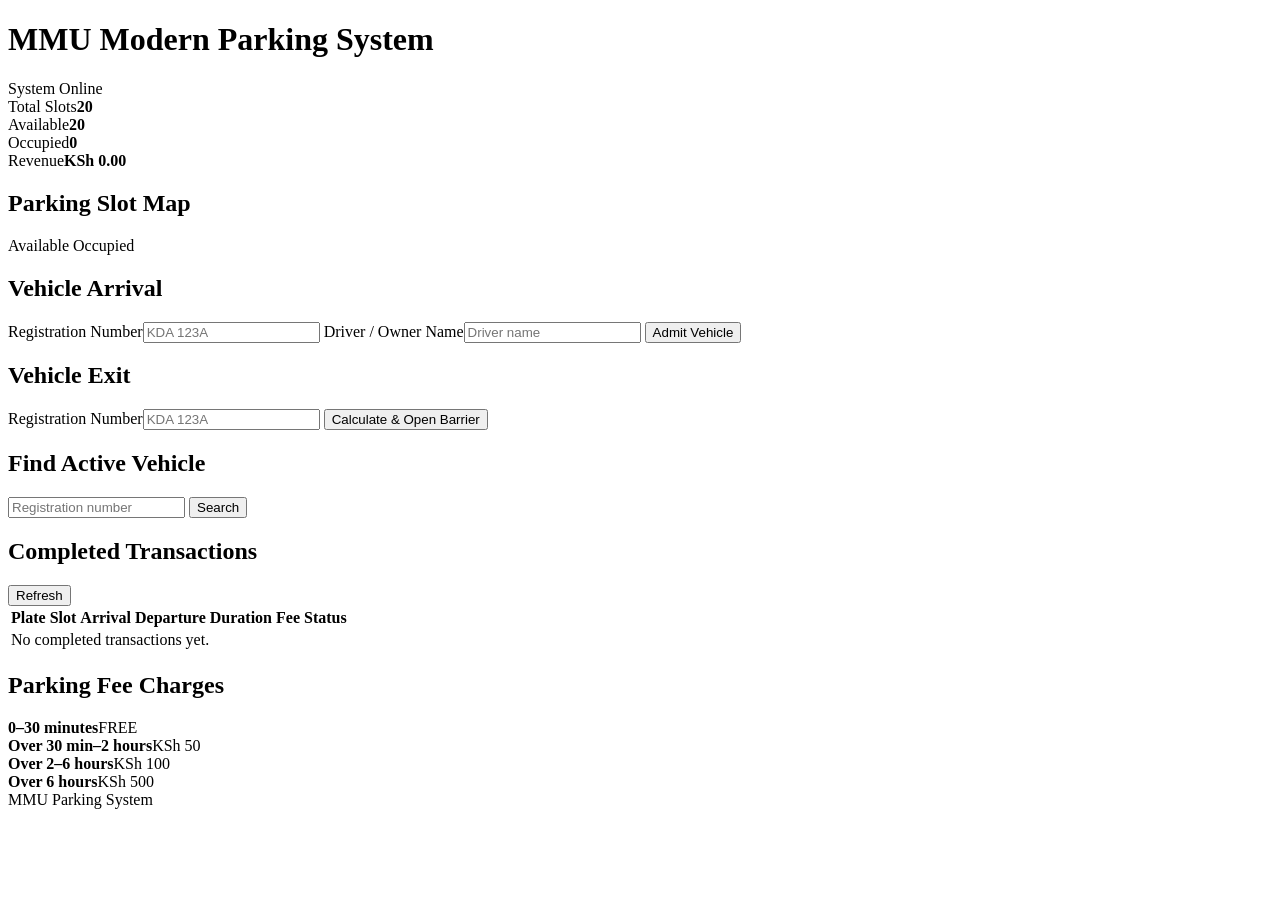
==== web/index.html @ 95b3944e "first commit" ====
<!DOCTYPE html>
<html lang="en">
<head>
  <meta charset="UTF-8">
  <meta name="viewport" content="width=device-width, initial-scale=1.0">
  <title>MMU Modern Parking System</title>
  <link rel="stylesheet" href="/style.css">
</head>
<body>
  <header class="topbar">
    <div>
      <h1>MMU Modern Parking System</h1>
    </div>
    <div class="server-pill"><span class="dot"></span> System Online</div>
  </header>

  <main class="container">
    <section class="stats">
      <article class="card stat"><span>Total Slots</span><strong id="totalSlots">20</strong></article>
      <article class="card stat"><span>Available</span><strong id="availableSlots">20</strong></article>
      <article class="card stat"><span>Occupied</span><strong id="occupiedSlots">0</strong></article>
      <article class="card stat"><span>Revenue</span><strong id="revenue">KSh 0.00</strong></article>
    </section>

    <section class="layout">
      <div class="card slots-card">
        <div class="section-heading">
          <div><h2>Parking Slot Map</h2></div>
          <div class="legend"><span><i class="available-dot"></i> Available</span><span><i class="occupied-dot"></i> Occupied</span></div>
        </div>
        <div id="slotGrid" class="slot-grid"></div>
      </div>

      <aside class="side-column">
        <div class="card form-card">
          <h2>Vehicle Arrival</h2>
          <form id="arrivalForm">
            <label>Registration Number<input id="arrivalPlate" required placeholder="KDA 123A" maxlength="20"></label>
            <label>Driver / Owner Name<input id="owner" required placeholder="Driver name" maxlength="60"></label>
            <button type="submit">Admit Vehicle</button>
          </form>
        </div>

        <div class="card form-card">
          <h2>Vehicle Exit</h2>
          <form id="exitForm">
            <label>Registration Number<input id="exitPlate" required placeholder="KDA 123A" maxlength="20"></label>
            <button class="secondary" type="submit">Calculate &amp; Open Barrier</button>
          </form>
          <div id="exitResult" class="result hidden"></div>
        </div>

        <div class="card form-card">
          <h2>Find Active Vehicle</h2>
          <form id="searchForm" class="inline-form">
            <input id="searchPlate" required placeholder="Registration number">
            <button type="submit">Search</button>
          </form>
          <div id="searchResult" class="result hidden"></div>
        </div>
      </aside>
    </section>

    <section class="card transactions-card">
      <div class="section-heading"><div><h2>Completed Transactions</h2></div><button id="refreshBtn" class="small-btn">Refresh</button></div>
      <div class="table-wrap">
        <table><thead><tr><th>Plate</th><th>Slot</th><th>Arrival</th><th>Departure</th><th>Duration</th><th>Fee</th><th>Status</th></tr></thead>
        <tbody id="transactionBody"><tr><td colspan="7" class="empty">No completed transactions yet.</td></tr></tbody></table>
      </div>
    </section>

    <section class="card rules">
      <h2>Parking Fee Charges</h2>
      <div class="rule-grid"><div><b>0–30 minutes</b><span>FREE</span></div><div><b>Over 30 min–2 hours</b><span>KSh 50</span></div><div><b>Over 2–6 hours</b><span>KSh 100</span></div><div><b>Over 6 hours</b><span>KSh 500</span></div></div>
    </section>
  </main>
  <footer>MMU Parking System</footer>
  <div id="toast" class="toast"></div>
  <script src="/app.js"></script>
</body>
</html>
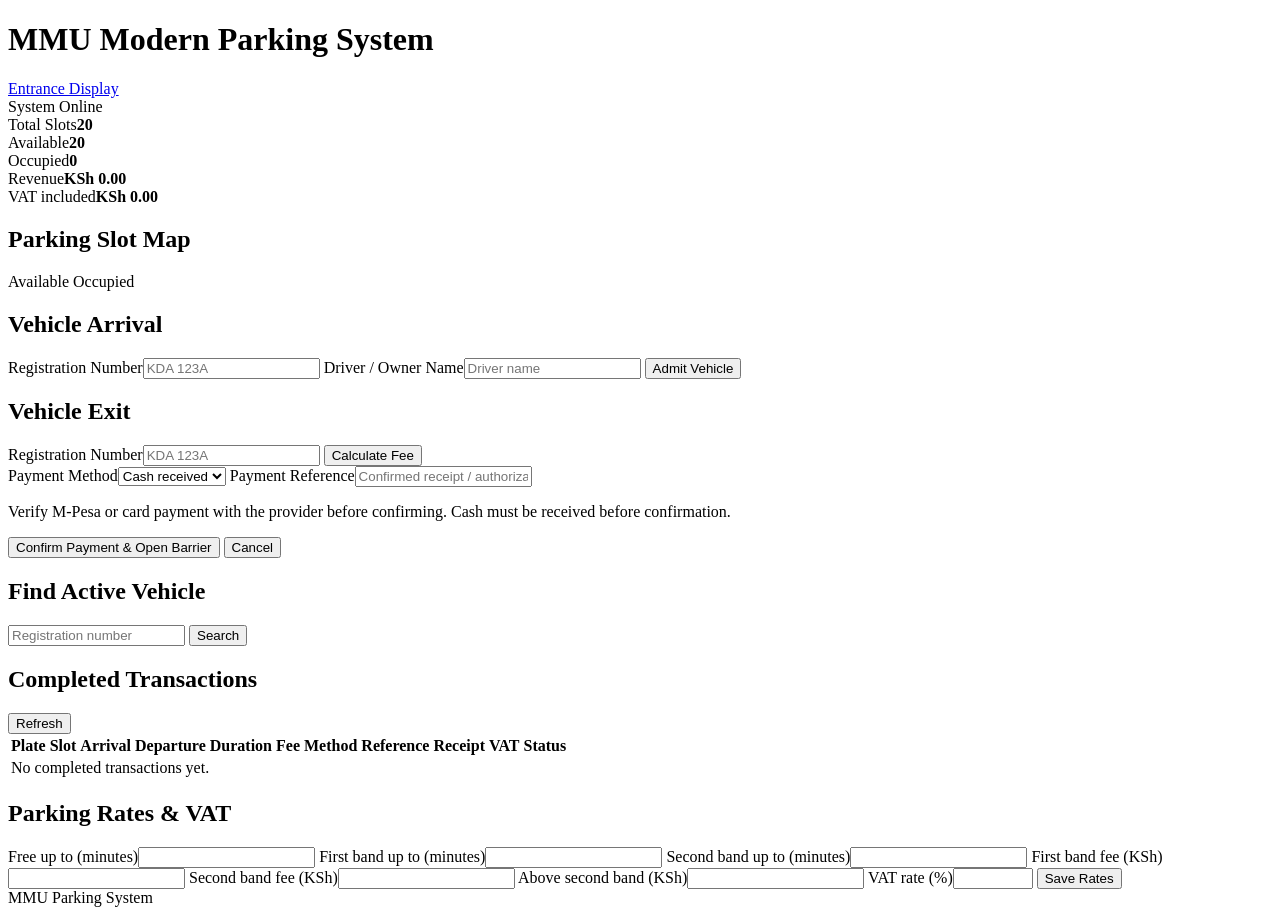
==== commit 889815a2: "Add parking payment and rate management" ====
--- a/web/index.html
+++ b/web/index.html
@@ -5,13 +5,14 @@
   <meta name="viewport" content="width=device-width, initial-scale=1.0">
   <title>MMU Modern Parking System</title>
   <link rel="stylesheet" href="/style.css">
+  <link rel="stylesheet" href="/workflow.css">
 </head>
 <body>
   <header class="topbar">
     <div>
       <h1>MMU Modern Parking System</h1>
     </div>
-    <div class="server-pill"><span class="dot"></span> System Online</div>
+    <div class="top-actions"><a class="small-btn" href="/board" target="_blank" rel="noopener">Entrance Display</a><div class="server-pill"><span class="dot"></span> System Online</div></div>
   </header>
 
   <main class="container">
@@ -20,6 +21,7 @@
       <article class="card stat"><span>Available</span><strong id="availableSlots">20</strong></article>
       <article class="card stat"><span>Occupied</span><strong id="occupiedSlots">0</strong></article>
       <article class="card stat"><span>Revenue</span><strong id="revenue">KSh 0.00</strong></article>
+      <article class="card stat"><span>VAT included</span><strong id="vatCollected">KSh 0.00</strong></article>
     </section>
 
     <section class="layout">
@@ -45,9 +47,18 @@
           <h2>Vehicle Exit</h2>
           <form id="exitForm">
             <label>Registration Number<input id="exitPlate" required placeholder="KDA 123A" maxlength="20"></label>
-            <button class="secondary" type="submit">Calculate &amp; Open Barrier</button>
+            <button class="secondary" type="submit">Calculate Fee</button>
           </form>
           <div id="exitResult" class="result hidden"></div>
+          <div id="paymentPanel" class="payment-panel hidden">
+            <form id="paymentForm">
+              <label>Payment Method<select id="paymentMethod" required><option value="CASH">Cash received</option><option value="MPESA">M-Pesa</option><option value="CARD">Card</option></select></label>
+              <label id="referenceField">Payment Reference<input id="paymentReference" maxlength="80" placeholder="Confirmed receipt / authorization code"></label>
+              <p class="payment-note">Verify M-Pesa or card payment with the provider before confirming. Cash must be received before confirmation.</p>
+              <button type="submit">Confirm Payment &amp; Open Barrier</button>
+              <button id="cancelPayment" class="secondary" type="button">Cancel</button>
+            </form>
+          </div>
         </div>
 
         <div class="card form-card">
@@ -64,14 +75,23 @@
     <section class="card transactions-card">
       <div class="section-heading"><div><h2>Completed Transactions</h2></div><button id="refreshBtn" class="small-btn">Refresh</button></div>
       <div class="table-wrap">
-        <table><thead><tr><th>Plate</th><th>Slot</th><th>Arrival</th><th>Departure</th><th>Duration</th><th>Fee</th><th>Status</th></tr></thead>
-        <tbody id="transactionBody"><tr><td colspan="7" class="empty">No completed transactions yet.</td></tr></tbody></table>
+        <table><thead><tr><th>Plate</th><th>Slot</th><th>Arrival</th><th>Departure</th><th>Duration</th><th>Fee</th><th>Method</th><th>Reference</th><th>Receipt</th><th>VAT</th><th>Status</th></tr></thead>
+        <tbody id="transactionBody"><tr><td colspan="11" class="empty">No completed transactions yet.</td></tr></tbody></table>
       </div>
     </section>
 
     <section class="card rules">
-      <h2>Parking Fee Charges</h2>
-      <div class="rule-grid"><div><b>0–30 minutes</b><span>FREE</span></div><div><b>Over 30 min–2 hours</b><span>KSh 50</span></div><div><b>Over 2–6 hours</b><span>KSh 100</span></div><div><b>Over 6 hours</b><span>KSh 500</span></div></div>
+      <h2>Parking Rates &amp; VAT</h2>
+      <form id="ratesForm" class="rate-grid">
+        <label>Free up to (minutes)<input name="freeMinutes" type="number" min="0" required></label>
+        <label>First band up to (minutes)<input name="firstBandMinutes" type="number" min="1" required></label>
+        <label>Second band up to (minutes)<input name="secondBandMinutes" type="number" min="2" required></label>
+        <label>First band fee (KSh)<input name="firstBandFee" type="number" min="0" step="0.01" required></label>
+        <label>Second band fee (KSh)<input name="secondBandFee" type="number" min="0" step="0.01" required></label>
+        <label>Above second band (KSh)<input name="overSecondBandFee" type="number" min="0" step="0.01" required></label>
+        <label>VAT rate (%)<input name="vatPercent" type="number" min="0" max="100" step="0.01" required></label>
+        <button type="submit">Save Rates</button>
+      </form>
     </section>
   </main>
   <footer>MMU Parking System</footer>
